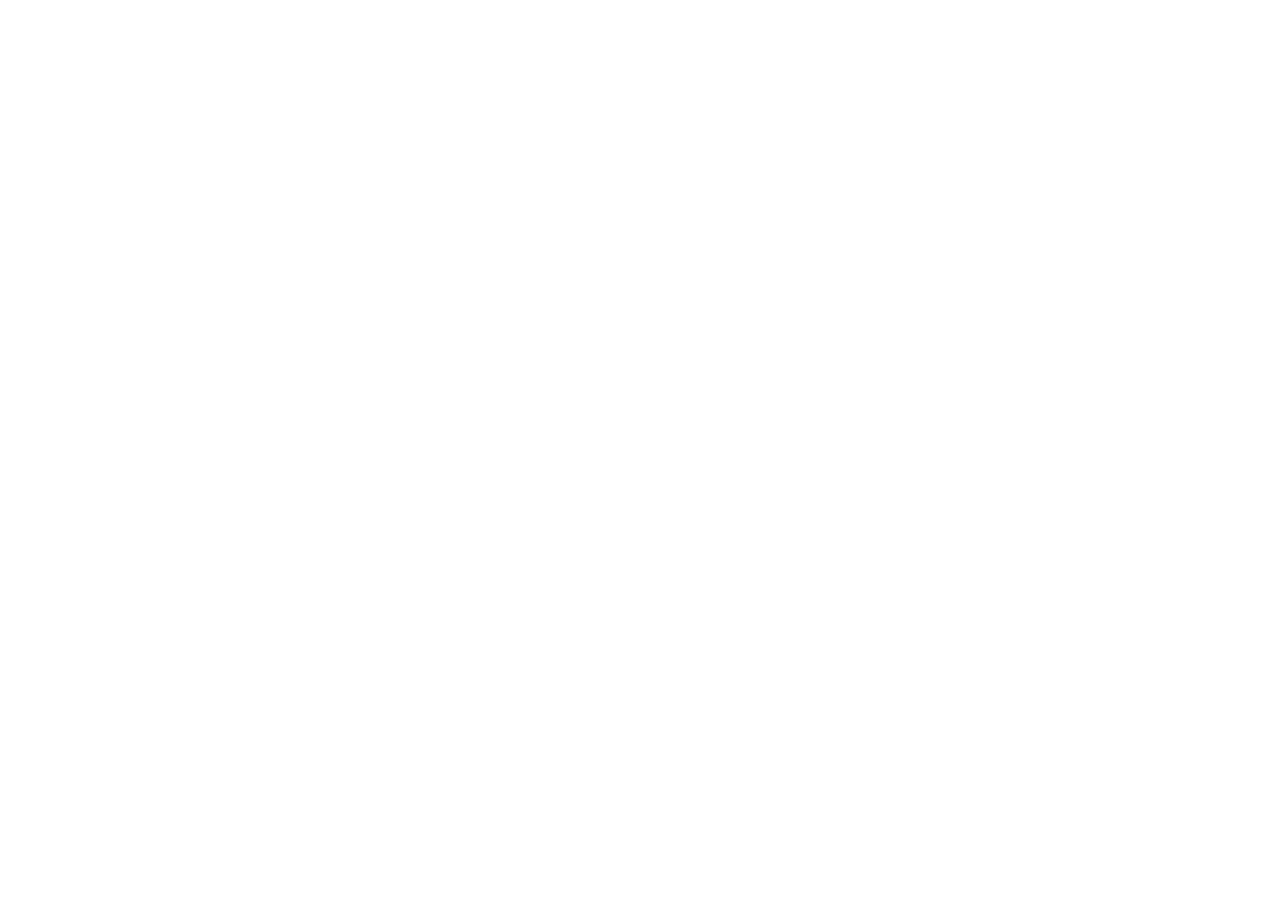
==== page_a.html @ 3397539b "page a y page b" ====
<!DOCTYPE html>
<html lang="es">
<head>
    <meta charset="UTF-8">
    <meta name="viewport" content="width=device-width, initial-scale=1.0">
    <title>INICIO P01</title>
    <link rel="stylesheet" href="styles/style.css">
</head>
<body>
</body>
</html>
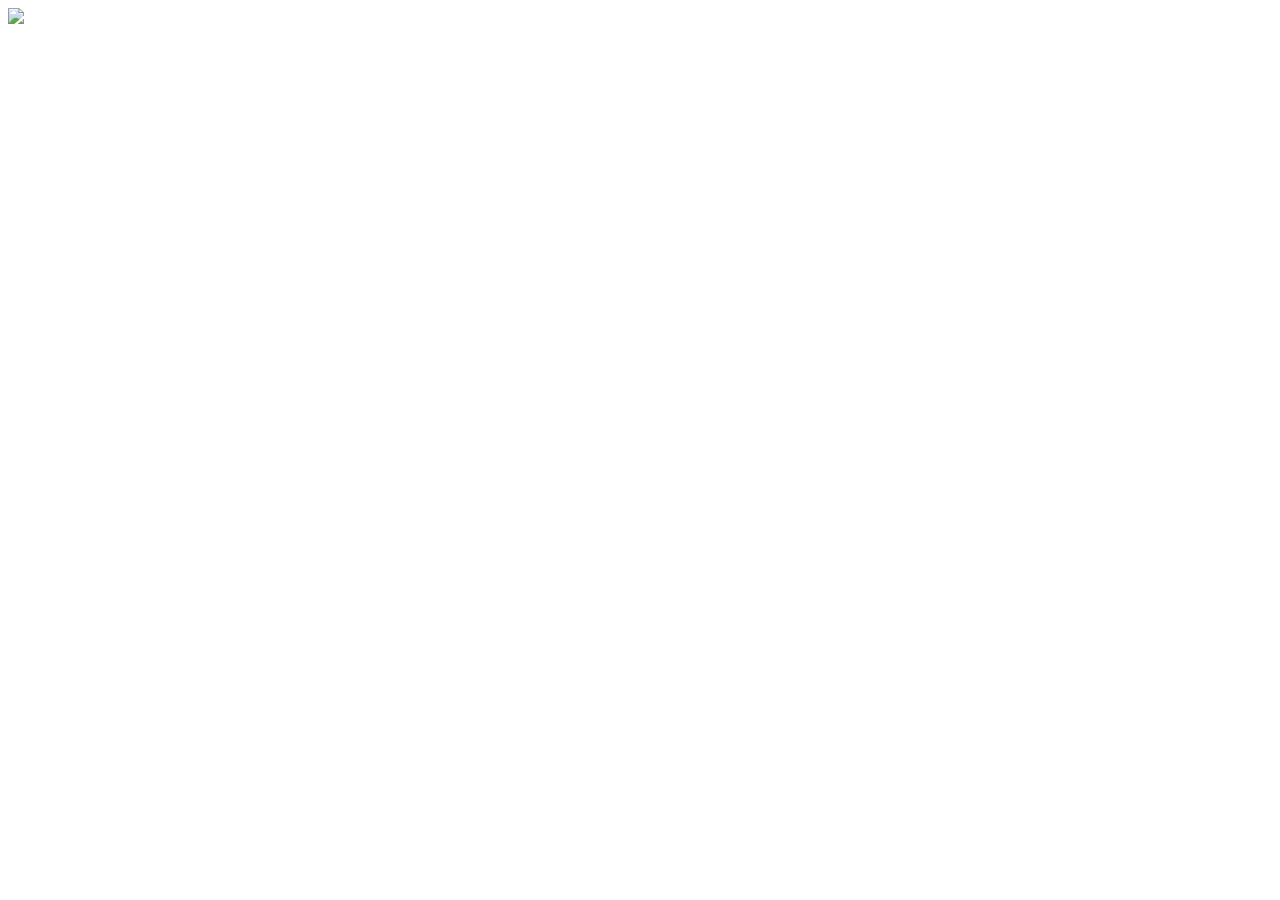
==== commit 1510f33e: "images at page_a and page_b" ====
--- a/page_a.html
+++ b/page_a.html
@@ -5,6 +5,7 @@
     <meta name="viewport" content="width=device-width, initial-scale=1.0">
     <title>INICIO P01</title>
     <link rel="stylesheet" href="styles/style.css">
+    <img src = "https://images.pexels.com/photos/406014/pexels-photo-406014.jpeg?auto=compress&cs=tinysrgb&w=1260&h=750&dpr=1">
 </head>
 <body>
 </body>
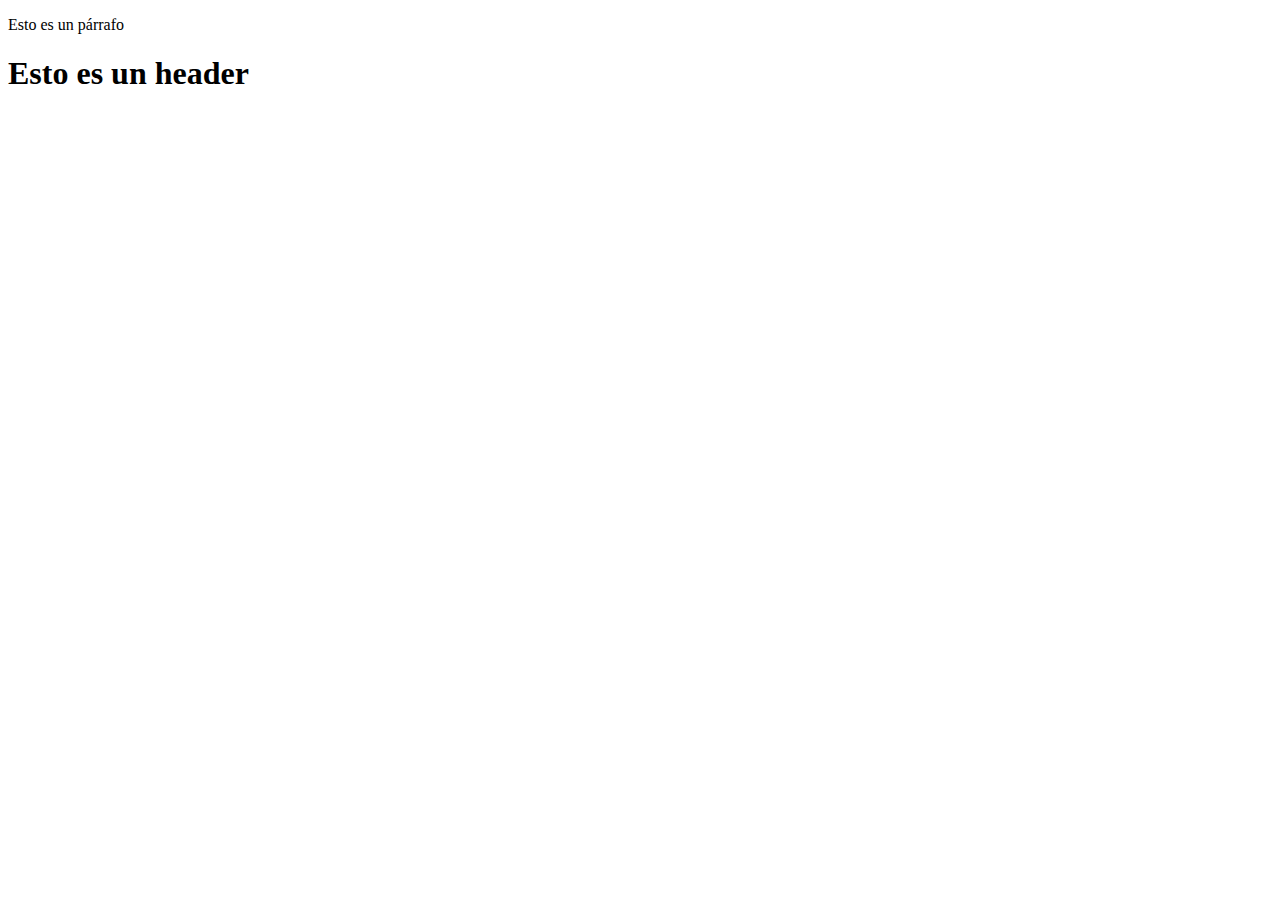
==== commit f7f7ad24: "Correcciones" ====
--- a/page_a.html
+++ b/page_a.html
@@ -1,12 +1,12 @@
 <!DOCTYPE html>
-<html lang="es">
-<head>
-    <meta charset="UTF-8">
-    <meta name="viewport" content="width=device-width, initial-scale=1.0">
-    <title>INICIO P01</title>
-    <link rel="stylesheet" href="styles/style.css">
-    <img src = "https://images.pexels.com/photos/406014/pexels-photo-406014.jpeg?auto=compress&cs=tinysrgb&w=1260&h=750&dpr=1">
-</head>
-<body>
-</body>
-</html>
+<html>
+    <head>
+        <meta charset="utf-8">
+        <link rel="stylesheet" href="styles/style.css">
+    <title>[TITULO]</title>
+    </head>
+    <body>
+        <p>Esto es un párrafo</p>
+        <h1>Esto es un header</h1>
+    </body>
+</html>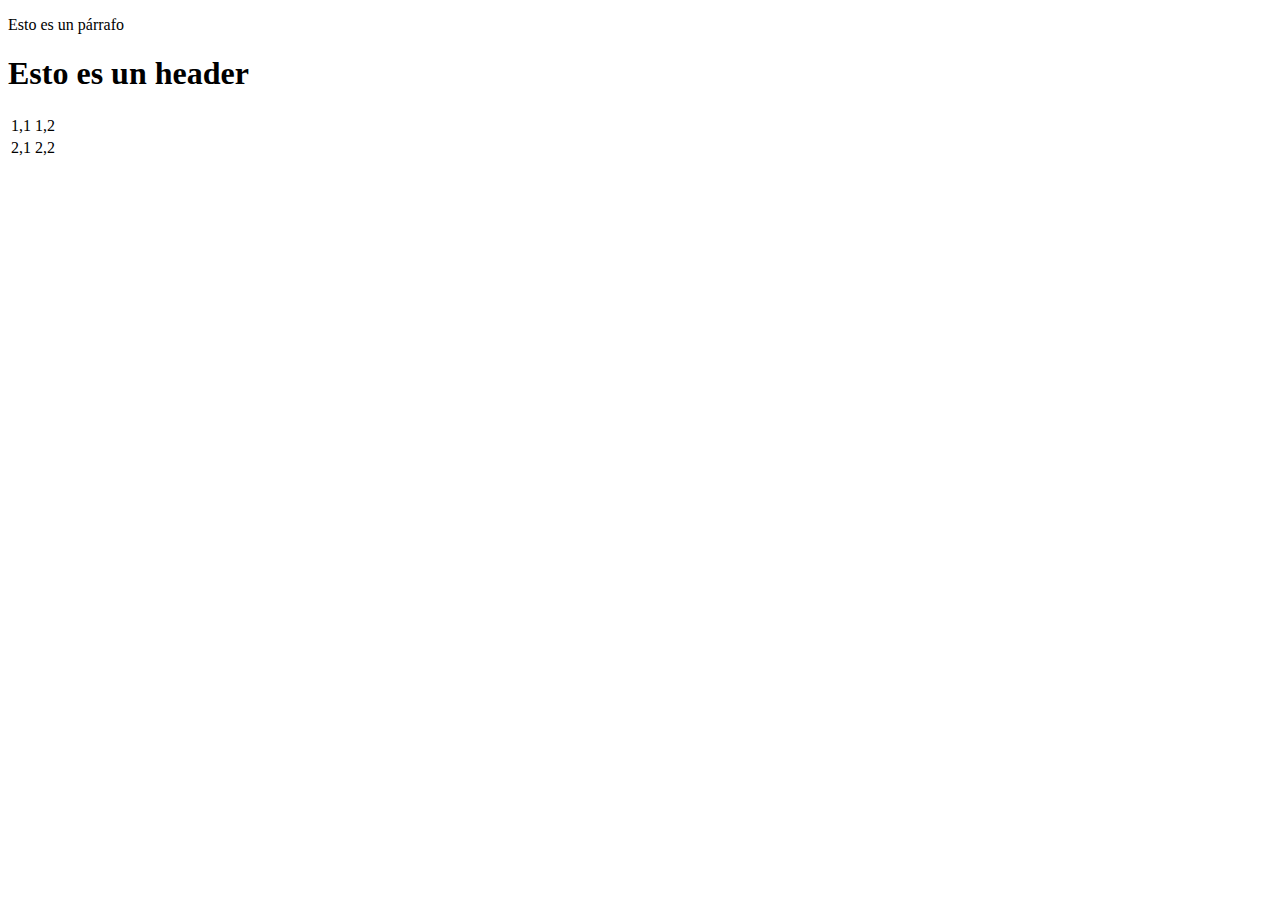
==== commit 490030f7: "tabla" ====
--- a/page_a.html
+++ b/page_a.html
@@ -3,10 +3,21 @@
     <head>
         <meta charset="utf-8">
         <link rel="stylesheet" href="styles/style.css">
-    <title>[TITULO]</title>
+    <title>Page a</title>
     </head>
     <body>
         <p>Esto es un párrafo</p>
         <h1>Esto es un header</h1>
+        <table>
+            <tr>
+            <td>1,1</td>
+            <td>1,2</td>
+            </tr>
+            <tr>
+            <td>2,1</td>
+            <td>2,2</td>
+            </tr>
+            </table>
+            
     </body>
 </html>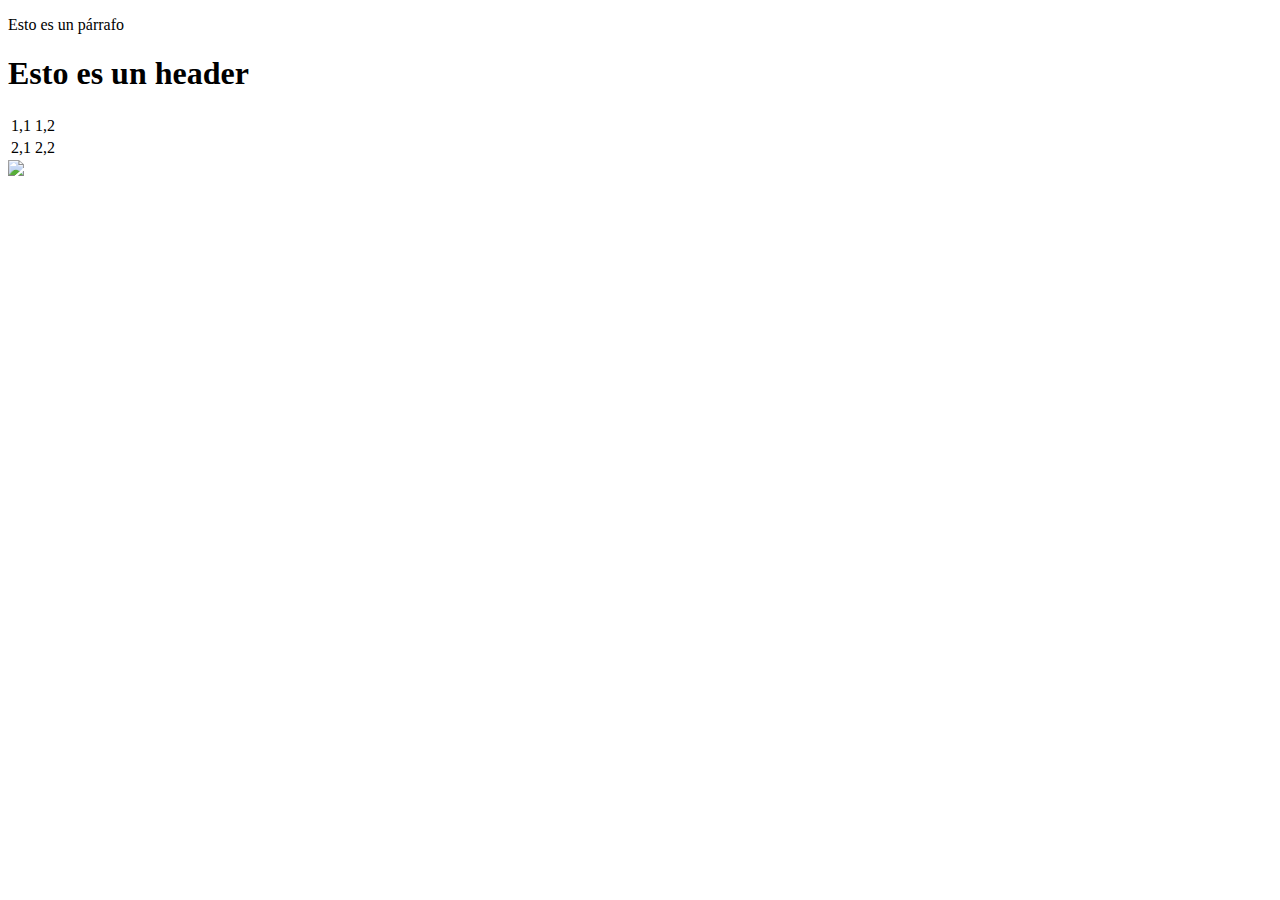
==== commit 6d49e28a: "main merge with feature_1" ====
--- a/page_a.html
+++ b/page_a.html
@@ -1,4 +1,5 @@
 <!DOCTYPE html>
+
 <html>
     <head>
         <meta charset="utf-8">
@@ -18,6 +19,6 @@
             <td>2,2</td>
             </tr>
             </table>
-            
+            <img src = "https://images.pexels.com/photos/406014/pexels-photo-406014.jpeg?auto=compress&cs=tinysrgb&w=1260&h=750&dpr=1">
     </body>
-</html>+</html>
